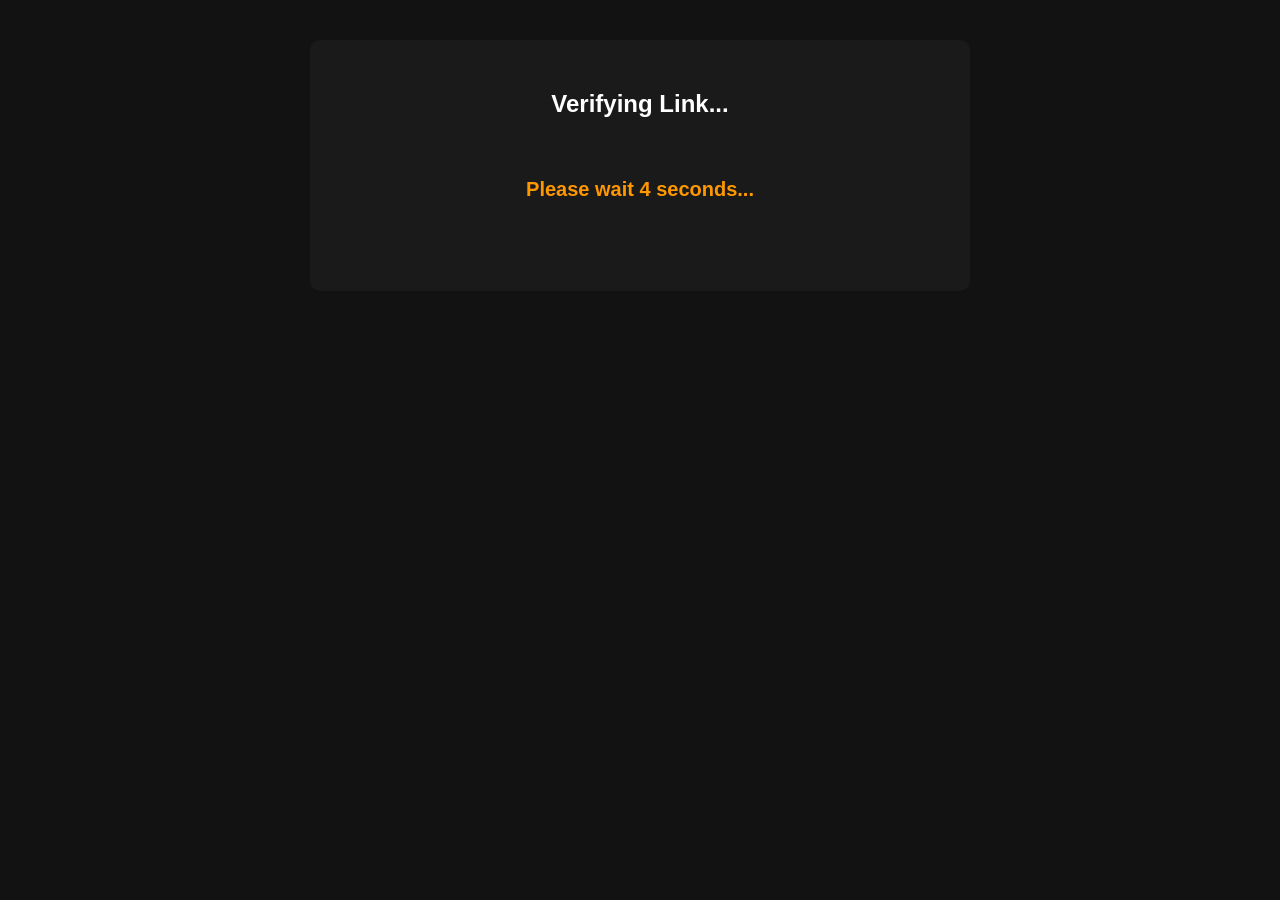
==== bridge.html @ 359eb253 "bridge" ====
<!DOCTYPE html>
<html lang="en">
<head>
    <meta charset="UTF-8">
    <meta name="viewport" content="width=device-width, initial-scale=1.0">
    <title>Please Wait... - AnimeBanda</title>
    <!-- Tumhari purani CSS file link -->
    <link rel="stylesheet" href="style.css">
    <style>
        .bridge-container { 
            max-width: 600px; margin: 40px auto; text-align: center; 
            background: #1a1a1a; padding: 30px; border-radius: 10px; color: white;
        }
        .timer-text { font-size: 20px; font-weight: bold; color: #ff9800; margin: 20px 0; }
        .continue-btn { 
            background: #28a745; color: white; padding: 15px 30px; font-size: 18px; 
            border: none; border-radius: 5px; cursor: pointer; display: none; width: 100%; font-weight: bold;
        }
        .continue-btn:hover { background: #218838; }
        .ad-space { margin: 20px 0; padding: 10px; }
    </style>
</head>
<body>

    <div class="bridge-container">
        <h2 id="bridgeTitle">Verifying Link...</h2>
        
        <!-- ADSTERRA AD 1: NATIVE BANNER (1:2) -->
        <div class="ad-space">
            <!-- Yahan apna Native Banner wala script paste karna -->
        </div>

        <!-- 5-Second Timer & Button -->
        <div class="timer-text" id="timer">Please wait <span id="timeCount">5</span> seconds...</div>
        <button class="continue-btn" id="continueBtn" onclick="goToFinalPage()">Verify & Continue ➡️</button>

        <!-- ADSTERRA AD 2: 320x50 BANNER -->
        <div class="ad-space">
            <!-- Yahan apna 320x50 wala Banner script paste karna -->
        </div>
    </div>

    <script>
        // 1. URL se data fetch karna (e.g., ?anime=jujutsu_kaisen&ep=1&type=download)
        const urlParams = new URLSearchParams(window.location.search);
        const animeId = urlParams.get('anime');
        const epNum = urlParams.get('ep');
        const userType = urlParams.get('type');

        // Page par episode number dikhana
        if(epNum) {
            document.getElementById('bridgeTitle').innerText = `Preparing Episode ${epNum}`;
        }

        // 2. 5-Second Timer Logic
        let timeLeft = 5;
        const timerEl = document.getElementById('timeCount');
        const timerText = document.getElementById('timer');
        const btn = document.getElementById('continueBtn');

        const countdown = setInterval(() => {
            timeLeft--;
            timerEl.innerText = timeLeft;
            if (timeLeft <= 0) {
                clearInterval(countdown);
                timerText.style.display = "none"; // Timer chupao
                btn.style.display = "block";      // Button dikhao
            }
        }, 1000);

        // 3. Final Page Par Bhejna
        function goToFinalPage() {
            window.location.href = `final-links.html?anime=${animeId}&ep=${epNum}&type=${userType}`;
        }
    </script>
</body>
</html>
---- style.css ----
/* 1. Basic Body Setup */
        body {
            background-color: #121212;
            color: white;
            font-family: Arial, sans-serif;
            margin: 0;
            padding: 0;
        }

        /* 2. Header & Title Styling */
        .top-header {
            background-color: #1a1a1a;
            text-align: center;
            padding: 30px 10px;
            border-bottom: 2px solid #ff5722; /* Orange Anime Theme line */
        }
        .site-title {
            color: #ff5722;
            font-size: 2.5rem;
            margin: 0;
            text-transform: uppercase;
            font-weight: 900;
        }
        .site-tagline {
            color: #888;
            margin-bottom: 20px;
        }

        /* 3. My others website Buttons Styling */
        .partner-buttons {
            display: flex;
            justify-content: center;
            gap: 15px;
        }
        .btn-partner {
            text-decoration: none;
            color: white;
            padding: 10px 20px;
            border-radius: 5px;
            font-weight: bold;
            font-size: 1rem;
            transition: 0.3s;
        }
        .filmy-btn { background-color: #007bff; } 
        .filmy-btn:hover { background-color: #0056b3; }
        .dummy-btn { background-color: #ff0000; } 
        .dummy-btn:hover { background-color: #ff0202; }

        /* 4. Navigation Menu Styling */
        .navbar {
            background-color: #222;
            padding: 15px 0;
        }
        .navbar ul {
            list-style: none;
            display: flex;
            justify-content: center;
            gap: 20px;
            margin: 5px;
            padding: 0px;
        }
        .navbar a {
            color: rgb(255, 230, 4);
            text-decoration: none;
            font-weight: bold;
        }
        .navbar a:hover { color: #ff5722; }

        /* 5. Main Content & Grid Setup (PC View - 4+ Cards) */
        .main-content {
            padding: 20px;
            max-width: 1200px;
            margin: 0 auto;
        }
        .movies-container {
            display: grid;
            grid-template-columns: repeat(auto-fill, minmax(220px, 1fr));
            gap: 40px;
            margin-top: 20px;
        }

        /* 6. single Movie Card Styling */
        .movie-card {
            background-color: #1e1e1e;
            border-radius: 10px;
            overflow: hidden;
            box-shadow: 0 4px 10px rgba(0, 0, 0, 0.6);
             /*cards animation */
            opacity: 0; /* cards are not showing in starting */
            transform: translateY(40px);
            transition: opacity 0.5s ease-out, transform 0.5s ease-out; /* for smooth effect*/
        }
            .movie-card.show {
            opacity: 1;
            transform: translateY(0);
        }
        .movie-card img {
            width: 100%;
            height: 300px;
            object-fit: cover;
            border-bottom: 3px solid #333;
        }
        .movie-info { 
            padding: 15px; 
            text-align: center; 
        }
        .movie-title { 
            font-size: 1rem; 
            margin-bottom: 5px; 
            font-weight: bold; 
        }
        .movie-year { 
            color: #888; 
            font-size: 0.85rem; 
            margin: 0; 
        }

        /* =========================================
           7. MOBILE view (2-Card View)
        ========================================= */
        @media (max-width: 768px) {
            .partner-buttons {
                flex-direction: column;
                align-items: center;
            }
            .btn-partner { width: 80%; text-align: center; } 
            
            /* Forces 2 cards in one line on mobile */
            .movies-container {
                grid-template-columns: repeat(2, 1fr);
                gap: 10px;
            }
            /* Adjusts poster height for mobile so it doesn't stretch */
            .movie-card img { height: 200px; }
            .movie-title { font-size: 0.85rem; }
        }
        /* =========================================
   8. PAGINATION BUTTONS
========================================= */
.pagination {
    display: flex;
    justify-content: center;
    align-items: center;
    gap: 8px;
    margin-top: 40px;
    margin-bottom: 40px;
}

.pagination a {
    background-color: #222;
    color: white;
    padding: 10px 16px;
    text-decoration: none;
    border-radius: 5px;
    font-size: 1rem;
    font-weight: bold;
    transition: all 0.3s ease;
    border: 1px solid #333;
}

.pagination a:hover {
    background-color: #444;
}

/* Jo page open hai uska color (Cyan/Blue) */
.pagination a.active {
    background-color: #00c3d9; 
    color: black;
    border-color: #00c3d9;
}
/* =========================================
   DOWNLOAD BUTTONS (Fast Server, Mega, Terabox)
========================================= */
.download-links {
    display: flex;
    flex-direction: column;
    gap: 8px;
    margin-top: 15px;
    width: 100%;
}

/* Common Button Style (Sabhi buttons ka base) */
.btn-download {
    display: block;
    width: 100%;
    text-align: center;
    padding: 8px 0;
    border-radius: 5px;
    text-decoration: none;
    font-weight: bold;
    font-size: 0.9rem;
    transition: background-color 0.3s ease;
}

/* 1. Fast Server (Orange/Yellow) */
.btn-fast { 
    background-color: #ff9800; 
    color: black; 
}
.btn-fast:hover { 
    background-color: #e68a00; 
}



/* 3. Terabox (Blue) */
.btn-terabox { 
    background-color: #0288d1; 
    color: white; 
}
.btn-terabox:hover { 
    background-color: #0277bd; 
}
/* search bar */
#searchInput {
    padding: 20px;
    width: 300px;
    border-radius: 10px;
    border: none;
    outline: none;
     margin-top: 20px;
}

/* =========================================
   MOBILE RESPONSIVENESS (Fix for equal cards)
========================================= */
@media (max-width: 768px) {
    .movies-container { 
        /* 1fr की जगह minmax(0, 1fr) लगाने से दोनों कार्ड्स हमेशा एकदम 50-50% रहेंगे */
        grid-template-columns: repeat(2, minmax(0, 1fr)); 
        gap: 10px; 
    }
    
    .movie-card img { 
        height: 180px; /* मोबाइल के लिए परफेक्ट हाइट */
        width: 100%;
        object-fit: cover;
    }
    
    .movie-title { 
        font-size: 0.9rem; 
    }
    
    .movie-year { 
        font-size: 0.75rem; 
        margin-bottom: 10px; 
    }
    
    /* मोबाइल पर बटन्स थोड़े छोटे और फिट रहें */
    .btn-download { 
        padding: 6px 0; 
        font-size: 0.75rem; 
    }
    
    #searchInput { 
        width: 180px; 
    }
}
/* =========================================
   NO RESULT FOUND MESSAGE
========================================= */
.no-result-msg {
    text-align: center;
    font-size: 2rem;
    font-weight: bold;
    color: #ff5722; /* Orange color taaki highlight ho */
    margin: 50px 0;
    width: 100%;
}
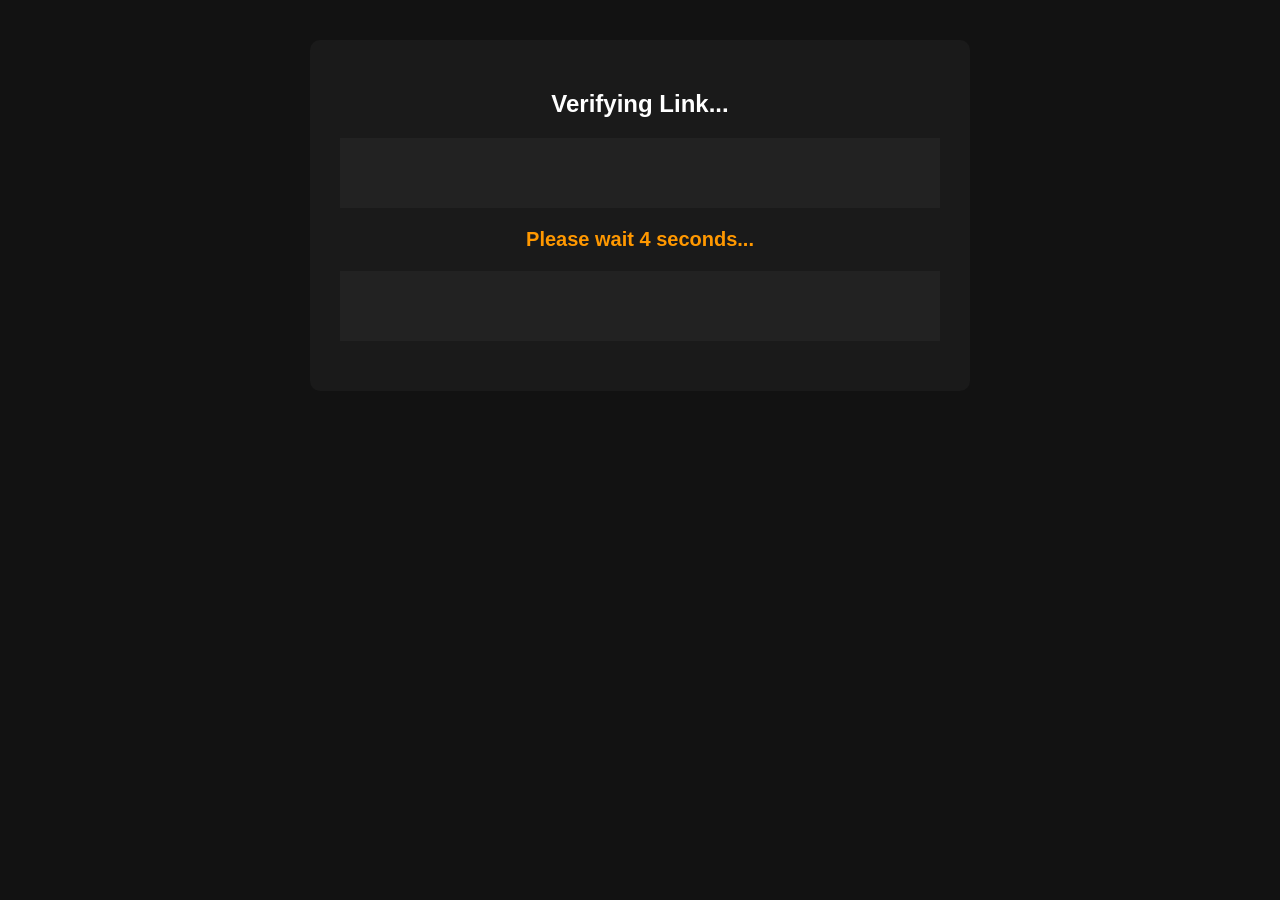
==== commit 0097dfb3: "ada" ====
--- a/bridge.html
+++ b/bridge.html
@@ -4,74 +4,108 @@
     <meta charset="UTF-8">
     <meta name="viewport" content="width=device-width, initial-scale=1.0">
     <title>Please Wait... - AnimeBanda</title>
-    <!-- Tumhari purani CSS file link -->
     <link rel="stylesheet" href="style.css">
     <style>
-        .bridge-container { 
-            max-width: 600px; margin: 40px auto; text-align: center; 
-            background: #1a1a1a; padding: 30px; border-radius: 10px; color: white;
-        }
+        .bridge-container { max-width: 600px; margin: 40px auto; text-align: center; background: #1a1a1a; padding: 30px; border-radius: 10px; color: white; }
         .timer-text { font-size: 20px; font-weight: bold; color: #ff9800; margin: 20px 0; }
-        .continue-btn { 
-            background: #28a745; color: white; padding: 15px 30px; font-size: 18px; 
-            border: none; border-radius: 5px; cursor: pointer; display: none; width: 100%; font-weight: bold;
-        }
+        .continue-btn { background: #28a745; color: white; padding: 15px 30px; font-size: 18px; border: none; border-radius: 5px; cursor: pointer; width: 100%; font-weight: bold; }
         .continue-btn:hover { background: #218838; }
-        .ad-space { margin: 20px 0; padding: 10px; }
+        .ad-space { margin: 20px 0; padding: 10px; min-height: 50px; background: #222; } /* Ad placeholder */
+        .spacer { height: 100vh; display: flex; align-items: center; justify-content: center; flex-direction: column; } /* Scroll ke liye lamba space */
     </style>
 </head>
 <body>
+    <!-- Social Bar Script yahan head ya body me dal dena -->
 
     <div class="bridge-container">
         <h2 id="bridgeTitle">Verifying Link...</h2>
         
-        <!-- ADSTERRA AD 1: NATIVE BANNER (1:2) -->
-        <div class="ad-space">
-            <!-- Yahan apna Native Banner wala script paste karna -->
-        </div>
+        <!-- Native Banner Ad -->
+        <div class="ad-space"><script async="async" data-cfasync="false" src="https://mausoleumpoetrywrench.com/83d49701eaeb6fa7a2cc25d20b3a43d5/invoke.js"></script>
+<div id="container-83d49701eaeb6fa7a2cc25d20b3a43d5"></div></div>
 
-        <!-- 5-Second Timer & Button -->
         <div class="timer-text" id="timer">Please wait <span id="timeCount">5</span> seconds...</div>
-        <button class="continue-btn" id="continueBtn" onclick="goToFinalPage()">Verify & Continue ➡️</button>
+        
+        <!-- Pehla Button (Timer ke baad aayega) -->
+        <button class="continue-btn" id="verifyBtn" style="display: none;" onclick="verifyStep1()">Verify & Continue ➡️</button>
 
-        <!-- ADSTERRA AD 2: 320x50 BANNER -->
-        <div class="ad-space">
-            <!-- Yahan apna 320x50 wala Banner script paste karna -->
-        </div>
+        <!-- Banner Ad -->
+        <div class="ad-space"><script>
+  atOptions = {
+    'key' : 'fdebd9fd35a0bc0d79229196e7e4fe57',
+    'format' : 'iframe',
+    'height' : 50,
+    'width' : 320,
+    'params' : {}
+  };
+</script>
+<script src="https://mausoleumpoetrywrench.com/fdebd9fd35a0bc0d79229196e7e4fe57/invoke.js"></script></div>
+    </div>
+
+    <!-- Scroll karwane ke liye lamba gap aur Dusra Button -->
+    <div class="spacer" id="step2Container" style="display: none;">
+        <!-- Yahan beech me bhi ek Native Ad laga sakte ho -->
+        <div class="ad-space" style="width: 100%; max-width: 600px;"><script>
+  atOptions = {
+    'key' : 'c1df239ab6fac179543cb086e4314511',
+    'format' : 'iframe',
+    'height' : 60,
+    'width' : 468,
+    'params' : {}
+  };
+</script>
+<script src="https://mausoleumpoetrywrench.com/c1df239ab6fac179543cb086e4314511/invoke.js"></script></div>
+        
+        <button class="continue-btn" style="max-width: 600px; background: #007bff;" onclick="goToFinalPage()">Click Here to Continue ➡️</button>
     </div>
 
     <script>
-        // 1. URL se data fetch karna (e.g., ?anime=jujutsu_kaisen&ep=1&type=download)
         const urlParams = new URLSearchParams(window.location.search);
         const animeId = urlParams.get('anime');
         const epNum = urlParams.get('ep');
         const userType = urlParams.get('type');
 
-        // Page par episode number dikhana
-        if(epNum) {
-            document.getElementById('bridgeTitle').innerText = `Preparing Episode ${epNum}`;
-        }
+        if(epNum) document.getElementById('bridgeTitle').innerText = `Preparing Episode ${epNum}`;
 
-        // 2. 5-Second Timer Logic
         let timeLeft = 5;
         const timerEl = document.getElementById('timeCount');
         const timerText = document.getElementById('timer');
-        const btn = document.getElementById('continueBtn');
+        const verifyBtn = document.getElementById('verifyBtn');
 
         const countdown = setInterval(() => {
             timeLeft--;
             timerEl.innerText = timeLeft;
             if (timeLeft <= 0) {
                 clearInterval(countdown);
-                timerText.style.display = "none"; // Timer chupao
-                btn.style.display = "block";      // Button dikhao
+                timerText.style.display = "none";
+                verifyBtn.style.display = "block";
             }
         }, 1000);
 
-        // 3. Final Page Par Bhejna
+        let smartlinkOpened = false;
+
+        function verifyStep1() {
+            // 1-Time Smartlink Logic
+            if (!smartlinkOpened) {
+                window.open('https://mausoleumpoetrywrench.com/v41vpmfjek?key=919855f141d098f06c83a0b64cd7e643', '_blank');
+                smartlinkOpened = true;
+            }
+            
+            // Niche wala section show karo aur wahan scroll karo
+            const step2 = document.getElementById('step2Container');
+            step2.style.display = 'flex';
+            step2.scrollIntoView({ behavior: 'smooth' });
+            
+            // Button ka text change kar do taaki user dobara na dabaye
+            verifyBtn.innerText = "Scroll Down 👇";
+            verifyBtn.style.background = "#555";
+        }
+
         function goToFinalPage() {
-            window.location.href = `final-links.html?anime=${animeId}&ep=${epNum}&type=${userType}`;
+            // Final page ko naye tab (new page form) me open karna
+            window.open(`final-links.html?anime=${animeId}&ep=${epNum}&type=${userType}`, '_blank');
         }
     </script>
+    <script src="https://mausoleumpoetrywrench.com/d9/e8/88/d9e888d9286688250c2d311ade158943.js"></script>
 </body>
 </html>
